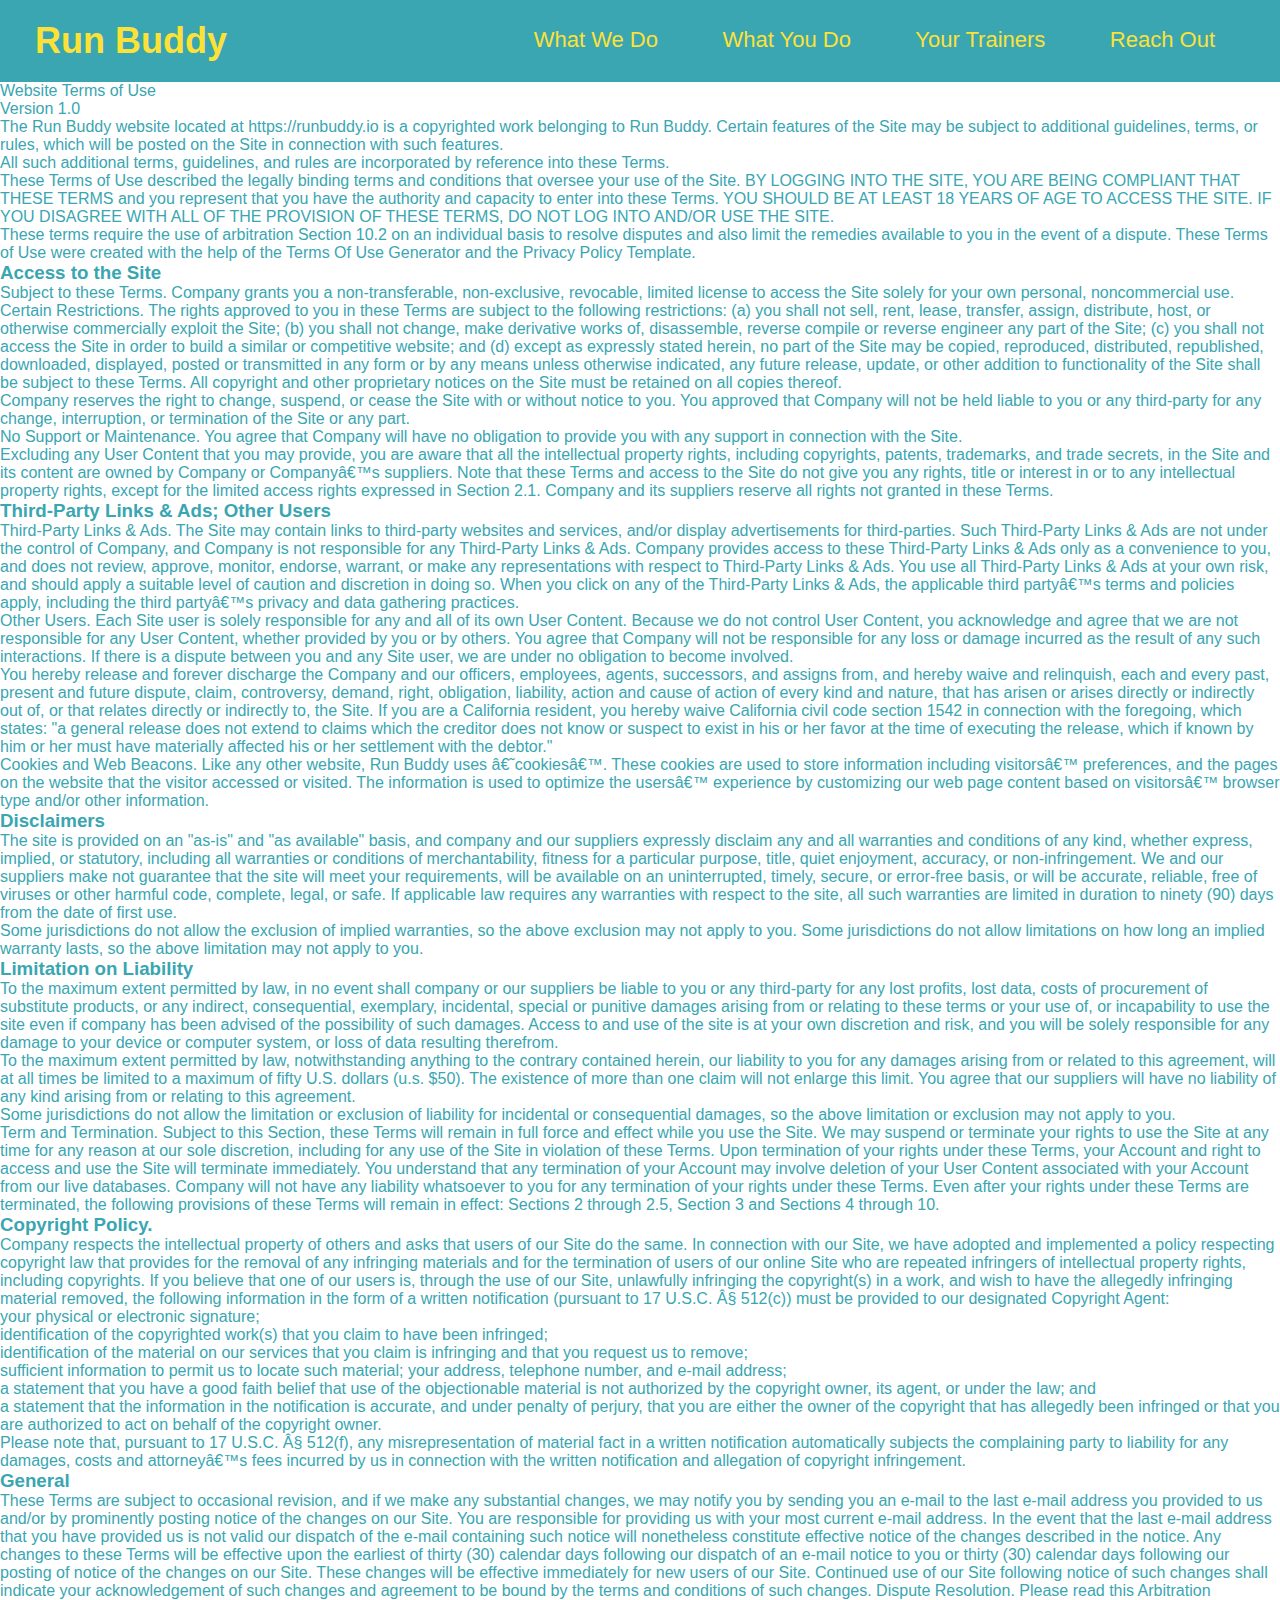
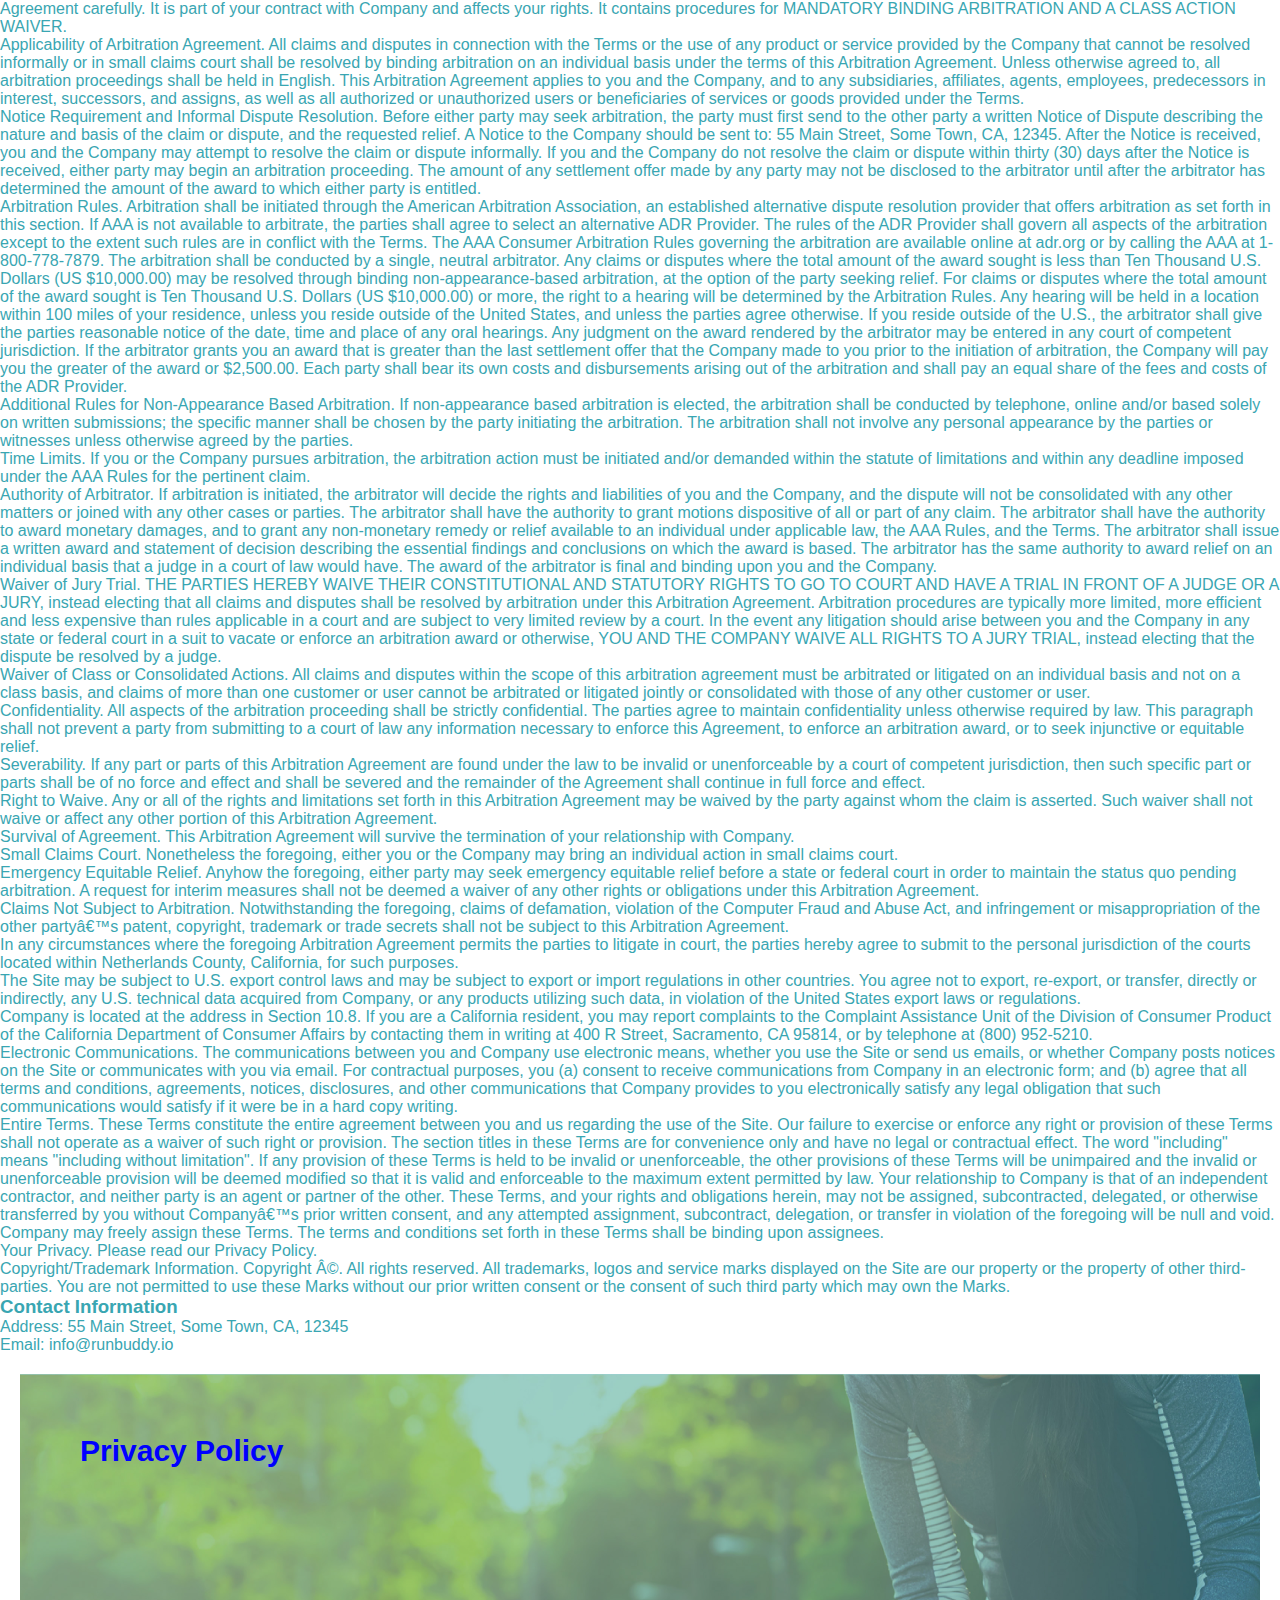
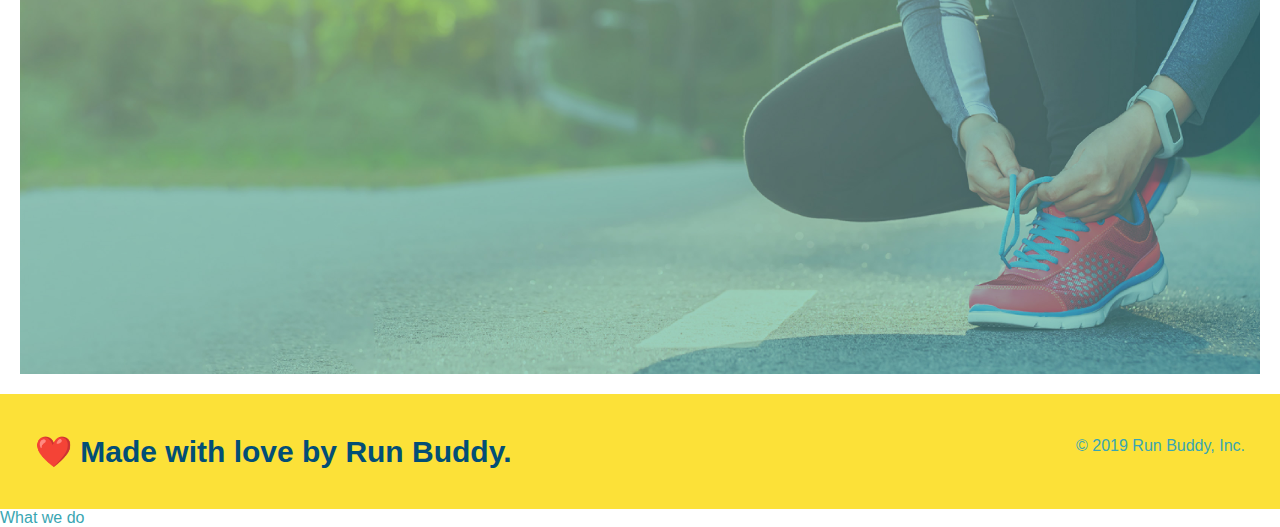
==== privacy-policy.html @ cb6cb509 "add content to hero, replace image" ====
<!DOCTYPE html>
<html lang="en">
  <head>
    <link rel="stylesheet" href="./assets/css/style.css"/>
    <link rel="stylesheet" href="./assets/css/secondary-style.css"/>
    <meta charset="UTF-8" />
    <title>Privacy Policy - Run Buddy</title>
  </head>
  <body>
    <header>
        <h1>  <a href="/">Run Buddy</a>
        </h1>
        <nav><!-- Unordered list element -->
          <ul>
            <!-- List item element-->
            <li>
              <!-- Anchor element -->
              <a href="./index.html#what-we-do">What We Do</a>
            </li>
            <li>
              <a href="./index.html#what-you-do">What You Do</a>
            </li>
            <li>
              <a href="./index.html#your-trainers">Your Trainers</a>
            </li>
            <li>
              <a href="./index.html#reach-out">Reach Out</a>
            </li>
          </ul>
        </nav>
      </header>
      <article>
        <p>
            Website Terms of Use
          </p>
    
          <p>
            Version 1.0
          </p>
    
          <p>
            The Run Buddy website located at https://runbuddy.io is a copyrighted work belonging to Run Buddy. Certain
            features of the Site may be subject to additional guidelines, terms, or rules, which will be posted on the Site
            in connection with such features.
          </p>
    
          <p>
            All such additional terms, guidelines, and rules are incorporated by reference into these Terms.
          </p>
    
          <p>
            These Terms of Use described the legally binding terms and conditions that oversee your use of the Site. BY
            LOGGING INTO THE SITE, YOU ARE BEING COMPLIANT THAT THESE TERMS and you represent that you have the authority
            and capacity to enter into these Terms. YOU SHOULD BE AT LEAST 18 YEARS OF AGE TO ACCESS THE SITE. IF YOU
            DISAGREE WITH ALL OF THE PROVISION OF THESE TERMS, DO NOT LOG INTO AND/OR USE THE SITE.
          </p>
    
          <p>
            These terms require the use of arbitration Section 10.2 on an individual basis to resolve disputes and also
            limit the remedies available to you in the event of a dispute. These Terms of Use were created with the help of
            the Terms Of Use Generator and the Privacy Policy Template.
          </p>
    
          <h3>
            Access to the Site
          </h3>
    
          <p>
            Subject to these Terms. Company grants you a non-transferable, non-exclusive, revocable, limited license to
            access the Site solely for your own personal, noncommercial use.
          </p>
    
          <p>
            Certain Restrictions. The rights approved to you in these Terms are subject to the following restrictions: (a)
            you shall not sell, rent, lease, transfer, assign, distribute, host, or otherwise commercially exploit the Site;
            (b) you shall not change, make derivative works of, disassemble, reverse compile or reverse engineer any part of
            the Site; (c) you shall not access the Site in order to build a similar or competitive website; and (d) except
            as expressly stated herein, no part of the Site may be copied, reproduced, distributed, republished, downloaded,
            displayed, posted or transmitted in any form or by any means unless otherwise indicated, any future release,
            update, or other addition to functionality of the Site shall be subject to these Terms. All copyright and other
            proprietary notices on the Site must be retained on all copies thereof.
          </p>
    
          <p>
            Company reserves the right to change, suspend, or cease the Site with or without notice to you. You approved
            that Company will not be held liable to you or any third-party for any change, interruption, or termination of
            the Site or any part.
          </p>
    
          <p>
            No Support or Maintenance. You agree that Company will have no obligation to provide you with any support in
            connection with the Site.
          </p>
    
          <p>
            Excluding any User Content that you may provide, you are aware that all the intellectual property rights,
            including copyrights, patents, trademarks, and trade secrets, in the Site and its content are owned by Company
            or Companyâ€™s suppliers. Note that these Terms and access to the Site do not give you any rights, title or
            interest in or to any intellectual property rights, except for the limited access rights expressed in Section
            2.1. Company and its suppliers reserve all rights not granted in these Terms.
          </p>
    
          <h3>
            Third-Party Links & Ads; Other Users
          </h3>
    
          <p>
            Third-Party Links & Ads. The Site may contain links to third-party websites and services, and/or display
            advertisements for third-parties. Such Third-Party Links & Ads are not under the control of Company, and Company
            is not responsible for any Third-Party Links & Ads. Company provides access to these Third-Party Links & Ads
            only as a convenience to you, and does not review, approve, monitor, endorse, warrant, or make any
            representations with respect to Third-Party Links & Ads. You use all Third-Party Links & Ads at your own risk,
            and should apply a suitable level of caution and discretion in doing so. When you click on any of the
            Third-Party Links & Ads, the applicable third partyâ€™s terms and policies apply, including the third partyâ€™s
            privacy and data gathering practices.
          </p>
    
          <p>
            Other Users. Each Site user is solely responsible for any and all of its own User Content. Because we do not
            control User Content, you acknowledge and agree that we are not responsible for any User Content, whether
            provided by you or by others. You agree that Company will not be responsible for any loss or damage incurred as
            the result of any such interactions. If there is a dispute between you and any Site user, we are under no
            obligation to become involved.
          </p>
    
          <p>
            You hereby release and forever discharge the Company and our officers, employees, agents, successors, and
            assigns from, and hereby waive and relinquish, each and every past, present and future dispute, claim,
            controversy, demand, right, obligation, liability, action and cause of action of every kind and nature, that has
            arisen or arises directly or indirectly out of, or that relates directly or indirectly to, the Site. If you are
            a California resident, you hereby waive California civil code section 1542 in connection with the foregoing,
            which states: "a general release does not extend to claims which the creditor does not know or suspect to exist
            in his or her favor at the time of executing the release, which if known by him or her must have materially
            affected his or her settlement with the debtor."
          </p>
    
          <p>
            Cookies and Web Beacons. Like any other website, Run Buddy uses â€˜cookiesâ€™. These cookies are used to store
            information including visitorsâ€™ preferences, and the pages on the website that the visitor accessed or visited.
            The information is used to optimize the usersâ€™ experience by customizing our web page content based on visitorsâ€™
            browser type and/or other information.
          </p>
    
          <h3>
            Disclaimers
          </h3>
    
          <p>
            The site is provided on an "as-is" and "as available" basis, and company and our suppliers expressly disclaim
            any and all warranties and conditions of any kind, whether express, implied, or statutory, including all
            warranties or conditions of merchantability, fitness for a particular purpose, title, quiet enjoyment, accuracy,
            or non-infringement. We and our suppliers make not guarantee that the site will meet your requirements, will be
            available on an uninterrupted, timely, secure, or error-free basis, or will be accurate, reliable, free of
            viruses or other harmful code, complete, legal, or safe. If applicable law requires any warranties with respect
            to the site, all such warranties are limited in duration to ninety (90) days from the date of first use.
          </p>
    
          <p>
            Some jurisdictions do not allow the exclusion of implied warranties, so the above exclusion may not apply to
            you. Some jurisdictions do not allow limitations on how long an implied warranty lasts, so the above limitation
            may not apply to you.
          </p>
    
          <h3>
            Limitation on Liability
          </h3>
    
          <p>
            To the maximum extent permitted by law, in no event shall company or our suppliers be liable to you or any
            third-party for any lost profits, lost data, costs of procurement of substitute products, or any indirect,
            consequential, exemplary, incidental, special or punitive damages arising from or relating to these terms or
            your use of, or incapability to use the site even if company has been advised of the possibility of such
            damages. Access to and use of the site is at your own discretion and risk, and you will be solely responsible
            for any damage to your device or computer system, or loss of data resulting therefrom.
          </p>
    
          <p>
            To the maximum extent permitted by law, notwithstanding anything to the contrary contained herein, our liability
            to you for any damages arising from or related to this agreement, will at all times be limited to a maximum of
            fifty U.S. dollars (u.s. $50). The existence of more than one claim will not enlarge this limit. You agree that
            our suppliers will have no liability of any kind arising from or relating to this agreement.
          </p>
    
          <p>
            Some jurisdictions do not allow the limitation or exclusion of liability for incidental or consequential
            damages, so the above limitation or exclusion may not apply to you.
          </p>
    
          <p>
            Term and Termination. Subject to this Section, these Terms will remain in full force and effect while you use
            the Site. We may suspend or terminate your rights to use the Site at any time for any reason at our sole
            discretion, including for any use of the Site in violation of these Terms. Upon termination of your rights under
            these Terms, your Account and right to access and use the Site will terminate immediately. You understand that
            any termination of your Account may involve deletion of your User Content associated with your Account from our
            live databases. Company will not have any liability whatsoever to you for any termination of your rights under
            these Terms. Even after your rights under these Terms are terminated, the following provisions of these Terms
            will remain in effect: Sections 2 through 2.5, Section 3 and Sections 4 through 10.
          </p>
    
          <h3>
            Copyright Policy.
          </h3>
    
          <p>
            Company respects the intellectual property of others and asks that users of our Site do the same. In connection
            with our Site, we have adopted and implemented a policy respecting copyright law that provides for the removal
            of any infringing materials and for the termination of users of our online Site who are repeated infringers of
            intellectual property rights, including copyrights. If you believe that one of our users is, through the use of
            our Site, unlawfully infringing the copyright(s) in a work, and wish to have the allegedly infringing material
            removed, the following information in the form of a written notification (pursuant to 17 U.S.C. Â§ 512(c)) must
            be provided to our designated Copyright Agent:
          </p>
    
          <ul>
            <li>
              your physical or electronic signature;
            </li>
            <li>
              identification of the copyrighted work(s) that you claim to have been infringed;
            </li>
            <li>
              identification of the material on our services that you claim is infringing and that you request us to remove;
            </li>
            <li>
              sufficient information to permit us to locate such material; your address, telephone number, and e-mail
              address;
            </li>
            <li>
              a statement that you have a good faith belief that use of the objectionable material is not authorized by the
              copyright owner, its agent, or under the law; and
            </li>
            <li>
              a statement that the information in the notification is accurate, and under penalty of perjury, that you are
              either the owner of the copyright that has allegedly been infringed or that you are authorized to act on
              behalf of the copyright owner.
            </li>
          </ul>
    
          <p>
            Please note that, pursuant to 17 U.S.C. Â§ 512(f), any misrepresentation of material fact in a written
            notification automatically subjects the complaining party to liability for any damages, costs and attorneyâ€™s
            fees incurred by us in connection with the written notification and allegation of copyright infringement.
          </p>
    
          <h3>
            General
          </h3>
    
          <p>
            These Terms are subject to occasional revision, and if we make any substantial changes, we may notify you by
            sending you an e-mail to the last e-mail address you provided to us and/or by prominently posting notice of the
            changes on our Site. You are responsible for providing us with your most current e-mail address. In the event
            that the last e-mail address that you have provided us is not valid our dispatch of the e-mail containing such
            notice will nonetheless constitute effective notice of the changes described in the notice. Any changes to these
            Terms will be effective upon the earliest of thirty (30) calendar days following our dispatch of an e-mail
            notice to you or thirty (30) calendar days following our posting of notice of the changes on our Site. These
            changes will be effective immediately for new users of our Site. Continued use of our Site following notice of
            such changes shall indicate your acknowledgement of such changes and agreement to be bound by the terms and
            conditions of such changes. Dispute Resolution. Please read this Arbitration Agreement carefully. It is part of
            your contract with Company and affects your rights. It contains procedures for MANDATORY BINDING ARBITRATION AND
            A CLASS ACTION WAIVER.
          </p>
    
          <p>
            Applicability of Arbitration Agreement. All claims and disputes in connection with the Terms or the use of any
            product or service provided by the Company that cannot be resolved informally or in small claims court shall be
            resolved by binding arbitration on an individual basis under the terms of this Arbitration Agreement. Unless
            otherwise agreed to, all arbitration proceedings shall be held in English. This Arbitration Agreement applies to
            you and the Company, and to any subsidiaries, affiliates, agents, employees, predecessors in interest,
            successors, and assigns, as well as all authorized or unauthorized users or beneficiaries of services or goods
            provided under the Terms.
          </p>
    
          <p>
            Notice Requirement and Informal Dispute Resolution. Before either party may seek arbitration, the party must
            first send to the other party a written Notice of Dispute describing the nature and basis of the claim or
            dispute, and the requested relief. A Notice to the Company should be sent to: 55 Main Street, Some Town, CA,
            12345. After the Notice is received, you and the Company may attempt to resolve the claim or dispute informally.
            If you and the Company do not resolve the claim or dispute within thirty (30) days after the Notice is received,
            either party may begin an arbitration proceeding. The amount of any settlement offer made by any party may not
            be disclosed to the arbitrator until after the arbitrator has determined the amount of the award to which either
            party is entitled.
          </p>
    
          <p>
            Arbitration Rules. Arbitration shall be initiated through the American Arbitration Association, an established
            alternative dispute resolution provider that offers arbitration as set forth in this section. If AAA is not
            available to arbitrate, the parties shall agree to select an alternative ADR Provider. The rules of the ADR
            Provider shall govern all aspects of the arbitration except to the extent such rules are in conflict with the
            Terms. The AAA Consumer Arbitration Rules governing the arbitration are available online at adr.org or by
            calling the AAA at 1-800-778-7879. The arbitration shall be conducted by a single, neutral arbitrator. Any
            claims or disputes where the total amount of the award sought is less than Ten Thousand U.S. Dollars (US
            $10,000.00) may be resolved through binding non-appearance-based arbitration, at the option of the party seeking
            relief. For claims or disputes where the total amount of the award sought is Ten Thousand U.S. Dollars (US
            $10,000.00) or more, the right to a hearing will be determined by the Arbitration Rules. Any hearing will be
            held in a location within 100 miles of your residence, unless you reside outside of the United States, and
            unless the parties agree otherwise. If you reside outside of the U.S., the arbitrator shall give the parties
            reasonable notice of the date, time and place of any oral hearings. Any judgment on the award rendered by the
            arbitrator may be entered in any court of competent jurisdiction. If the arbitrator grants you an award that is
            greater than the last settlement offer that the Company made to you prior to the initiation of arbitration, the
            Company will pay you the greater of the award or $2,500.00. Each party shall bear its own costs and
            disbursements arising out of the arbitration and shall pay an equal share of the fees and costs of the ADR
            Provider.
          </p>
    
          <p>
            Additional Rules for Non-Appearance Based Arbitration. If non-appearance based arbitration is elected, the
            arbitration shall be conducted by telephone, online and/or based solely on written submissions; the specific
            manner shall be chosen by the party initiating the arbitration. The arbitration shall not involve any personal
            appearance by the parties or witnesses unless otherwise agreed by the parties.
          </p>
    
          <p>
            Time Limits. If you or the Company pursues arbitration, the arbitration action must be initiated and/or demanded
            within the statute of limitations and within any deadline imposed under the AAA Rules for the pertinent claim.
          </p>
    
          <p>
            Authority of Arbitrator. If arbitration is initiated, the arbitrator will decide the rights and liabilities of
            you and the Company, and the dispute will not be consolidated with any other matters or joined with any other
            cases or parties. The arbitrator shall have the authority to grant motions dispositive of all or part of any
            claim. The arbitrator shall have the authority to award monetary damages, and to grant any non-monetary remedy
            or relief available to an individual under applicable law, the AAA Rules, and the Terms. The arbitrator shall
            issue a written award and statement of decision describing the essential findings and conclusions on which the
            award is based. The arbitrator has the same authority to award relief on an individual basis that a judge in a
            court of law would have. The award of the arbitrator is final and binding upon you and the Company.
          </p>
    
          <p>
            Waiver of Jury Trial. THE PARTIES HEREBY WAIVE THEIR CONSTITUTIONAL AND STATUTORY RIGHTS TO GO TO COURT AND HAVE
            A TRIAL IN FRONT OF A JUDGE OR A JURY, instead electing that all claims and disputes shall be resolved by
            arbitration under this Arbitration Agreement. Arbitration procedures are typically more limited, more efficient
            and less expensive than rules applicable in a court and are subject to very limited review by a court. In the
            event any litigation should arise between you and the Company in any state or federal court in a suit to vacate
            or enforce an arbitration award or otherwise, YOU AND THE COMPANY WAIVE ALL RIGHTS TO A JURY TRIAL, instead
            electing that the dispute be resolved by a judge.
          </p>
    
          <p>
            Waiver of Class or Consolidated Actions. All claims and disputes within the scope of this arbitration agreement
            must be arbitrated or litigated on an individual basis and not on a class basis, and claims of more than one
            customer or user cannot be arbitrated or litigated jointly or consolidated with those of any other customer or
            user.
          </p>
    
          <p>
            Confidentiality. All aspects of the arbitration proceeding shall be strictly confidential. The parties agree to
            maintain confidentiality unless otherwise required by law. This paragraph shall not prevent a party from
            submitting to a court of law any information necessary to enforce this Agreement, to enforce an arbitration
            award, or to seek injunctive or equitable relief.
          </p>
    
          <p>
            Severability. If any part or parts of this Arbitration Agreement are found under the law to be invalid or
            unenforceable by a court of competent jurisdiction, then such specific part or parts shall be of no force and
            effect and shall be severed and the remainder of the Agreement shall continue in full force and effect.
          </p>
    
          <p>
            Right to Waive. Any or all of the rights and limitations set forth in this Arbitration Agreement may be waived
            by the party against whom the claim is asserted. Such waiver shall not waive or affect any other portion of this
            Arbitration Agreement.
          </p>
    
          <p>
            Survival of Agreement. This Arbitration Agreement will survive the termination of your relationship with
            Company.
          </p>
    
          <p>
            Small Claims Court. Nonetheless the foregoing, either you or the Company may bring an individual action in small
            claims court.
          </p>
    
          <p>
            Emergency Equitable Relief. Anyhow the foregoing, either party may seek emergency equitable relief before a
            state or federal court in order to maintain the status quo pending arbitration. A request for interim measures
            shall not be deemed a waiver of any other rights or obligations under this Arbitration Agreement.
          </p>
    
          <p>
            Claims Not Subject to Arbitration. Notwithstanding the foregoing, claims of defamation, violation of the
            Computer Fraud and Abuse Act, and infringement or misappropriation of the other partyâ€™s patent, copyright,
            trademark or trade secrets shall not be subject to this Arbitration Agreement.
          </p>
    
          <p>
            In any circumstances where the foregoing Arbitration Agreement permits the parties to litigate in court, the
            parties hereby agree to submit to the personal jurisdiction of the courts located within Netherlands County,
            California, for such purposes.
          </p>
    
          <p>
            The Site may be subject to U.S. export control laws and may be subject to export or import regulations in other
            countries. You agree not to export, re-export, or transfer, directly or indirectly, any U.S. technical data
            acquired from Company, or any products utilizing such data, in violation of the United States export laws or
            regulations.
          </p>
    
          <p>
            Company is located at the address in Section 10.8. If you are a California resident, you may report complaints
            to the Complaint Assistance Unit of the Division of Consumer Product of the California Department of Consumer
            Affairs by contacting them in writing at 400 R Street, Sacramento, CA 95814, or by telephone at (800) 952-5210.
          </p>
    
          <p>
            Electronic Communications. The communications between you and Company use electronic means, whether you use the
            Site or send us emails, or whether Company posts notices on the Site or communicates with you via email. For
            contractual purposes, you (a) consent to receive communications from Company in an electronic form; and (b)
            agree that all terms and conditions, agreements, notices, disclosures, and other communications that Company
            provides to you electronically satisfy any legal obligation that such communications would satisfy if it were be
            in a hard copy writing.
          </p>
    
          <p>
            Entire Terms. These Terms constitute the entire agreement between you and us regarding the use of the Site. Our
            failure to exercise or enforce any right or provision of these Terms shall not operate as a waiver of such right
            or provision. The section titles in these Terms are for convenience only and have no legal or contractual
            effect. The word "including" means "including without limitation". If any provision of these Terms is held to be
            invalid or unenforceable, the other provisions of these Terms will be unimpaired and the invalid or
            unenforceable provision will be deemed modified so that it is valid and enforceable to the maximum extent
            permitted by law. Your relationship to Company is that of an independent contractor, and neither party is an
            agent or partner of the other. These Terms, and your rights and obligations herein, may not be assigned,
            subcontracted, delegated, or otherwise transferred by you without Companyâ€™s prior written consent, and any
            attempted assignment, subcontract, delegation, or transfer in violation of the foregoing will be null and void.
            Company may freely assign these Terms. The terms and conditions set forth in these Terms shall be binding upon
            assignees.
          </p>
    
          <p>
            Your Privacy. Please read our Privacy Policy.
          </p>
    
          <p>
            Copyright/Trademark Information. Copyright Â©. All rights reserved. All trademarks, logos and service marks
            displayed on the Site are our property or the property of other third-parties. You are not permitted to use
            these Marks without our prior written consent or the consent of such third party which may own the Marks.
          </p>
    
          <h3>
            Contact Information
          </h3>
    
          <p>
            Address: 55 Main Street, Some Town, CA, 12345
          </p>
    
          <p>
            Email: info@runbuddy.io
          </p>
      </article>
      <section class="hero">
        <h2 class="page-title">
            Privacy Policy
          </h2>
    </section>
  </body>
  <!-- footer -->
  <footer>
    <div>
        &copy; 2019 Run Buddy, Inc.
      </div>
  <h2> &#10084;&#65039; Made with love by Run Buddy.</h2>
</footer></h3>
What we do
</body>
</html>
---- assets/css/style.css ----
* {
    margin: 0;
    padding: 0;
    box-sizing: border-box;
  }
body {
    color: #39a6b2;
    font-family: Helvetica, Arial, sans-serif;
  }
header {
    padding: 20px 35px;
    background-color: #39a6b2;
  }
  header h1 {
    font-weight: bold;
    font-size: 36px;
    color: #fce138;
    margin: 0;
  }
  header a {
    text-decoration: none;
    color: #fce138;
  }
  header nav {
    float: right;
    margin: 7px 0;
  }
  header nav ul li {
    display: inline;
  }
  header nav ul li a {
    margin: 0 30px;
    font-weight: lighter;
    font-size: 22px;
  }
  header h1 {
    font-weight: bold;
    font-size: 36px;
    color: #fce138;
    margin: 0;
    display: inline;
  }
  footer {
    background: #fce138;
    width: 100%;
    padding: 40px 35px;
  }
  footer h2 {
    display: inline;
    color: #024e76;
    font-size: 30px;
    margin: 0;
  }
  footer div {
    float: right;
    line-height: 1.5;
    text-align: right;
  }
  footer a {
    color: #024e76;
  }
  section {
    padding: 60px;
  }
  .hero {
    padding: 60px;
    background-image: url("../images/hero-bg.jpg");
  }
 /* Hero Style Start */
   .hero {
    background-image: url("../images/hero-bg.jpg");
    height: 600px;
    background-size: cover;
    background-position: center;
    position: relative;
  }
  /* Hero Style End */
  .hero-form {
    background-color: #fce138;
    padding: 20px;
    width: 500px;
    color: #024e76;
  }
  .hero-form {
    border-style: solid;
    border-width: 3px;
    border-color: #024e76;
  }
  .hero-form {
    border: 3px solid #024e76;
    background-color: #fce138;
    padding: 20px;
    width: 500px;
    color: #024e76;
    position: absolute;
    bottom: 120px;
    right: 140px;
  }
  .hero-form h3 {
    font-size: 24px;
    margin: 0;
  }
  
  .hero-form p {
    margin: 5px 0 15px 0;
  }
  
  .form-input {
    border: 1px solid #024e76;
    display: block;
    padding: 7px 15px;
    font-size: 16px;
    color: #024e76;
    width: 100%;
    margin-bottom: 15px;
  }
  .hero-form label {
    margin: 0 5px;
  }
  .hero-form button {
    color: #fce138;
    background-color: #024e76;
    border: none;
    padding: 10px 20px;
    font-size: 16px;
  }
  /* HERO STYLES END */
  .intro {
    text-align: center;
  }
  .intro p {
    line-height: 1.7;
    color: #39a6b2;
    width: 80%;
    font-size: 20px;
  }
  .intro p {
    /* add this alongside your other declarations */
    margin: 0 auto;
  }
  .steps { 
    text-align: center;
    background: #fce138;
  }
  .section-title {
    font-size: 55px;
    color: #024e76;
    margin-bottom: 35px;
    padding: 0 100px 20px 100px;
    display: inline-block;
    border-bottom: 3px solid;
  }
  
  .primary-border {
    border-color: #fce138;
  }
  
  .secondary-border {
    border-color: #39a6b2;
  }
  .steps div {
    margin-bottom: 80px;
  }
  
  .steps img {
    width: 15%;
    margin: 10px 0;
  } 
  
  .steps h3 {
    color: #024e76;
    font-size: 46px;
    margin-top: 10px;
  }
  
  .steps p {
    color: #39a6b2;
    font-size: 23px;
  }
  .steps span {
    font-size: 38px;
  }
  .trainers {
    text-align: center;
  }
  .trainer {
    width: 900px;
    margin: 0 auto 30px auto;
    background: #024e76;
    color: #fce138;
  }
  .trainer img {
    width: 35%;
    float: left;
  }
  .trainer-bio {
    padding: 35px;
    float: left;
    width: 65%;
  }
  .trainer {
      overflow: auto
  }
  .text-left {
    text-align: left;
  }
  
  .text-right {
    text-align: right;
  }
  .trainer-bio h3 {
    font-size: 32px;
    margin-bottom: 8px;
  }
  
  .trainer-bio h4 {
    font-weight: lighter;
    font-size: 26px;
    margin-bottom: 25px;
  }
  
  .trainer-bio p {
    font-size: 17px;
    line-height: 1.3;
  }
  .section-title {
    font-size: 55px;
    display: inline-block;
    padding: 0 100px 20px 100px;
    border-bottom: 3px solid;
    margin-bottom: 35px;
    color: #024e76;
  }
  /* REACH OUT STYLES START */
    .contact {
    text-align: center;
    background: #024e76;
  }
  .contact h2 {
    color: #fce138;
  }
  .contact-info iframe {
width: 400px;
height: 400px;
  }   
  .contact-info iframe {
    width: 400px;
    height: 400px;
  }
  
  .contact-info div {
    width: 410px;
    display: inline-block;
    vertical-align: top;
    text-align: left;
    margin: 30px 0 0 60px;
    color: white;
  }
  .contact-info h3 {
    color: #fce138;
    font-size: 32px;
  }
  
  .contact-info p, .contact-info address {
    margin: 20px 0;
    line-height: 1.5;
    font-size: 20px;
    font-style: normal;
  }
  
  .contact-info a {
    color: #fce138;
  }
  
  /* REACH OUT STYLES END */

  /* homepage hero */
.hero {
    margin: 20px;
    background-color: white;
    font-size: 20px;
    color: blue;
  }
  
  /* secondary page hero */
  .hero-secondary {
    margin: 20px;
    background-color: black;
    font-size: 20px;
    color: red;
  }
  .hero {
    margin: 20px;
    font-size: 20px;
    background-color: white;
    color: blue;
  }
  
  /* these two colors will override the ones above in .hero */
  .hero-secondary {
    background-color: black;
    color: red;
    
  }
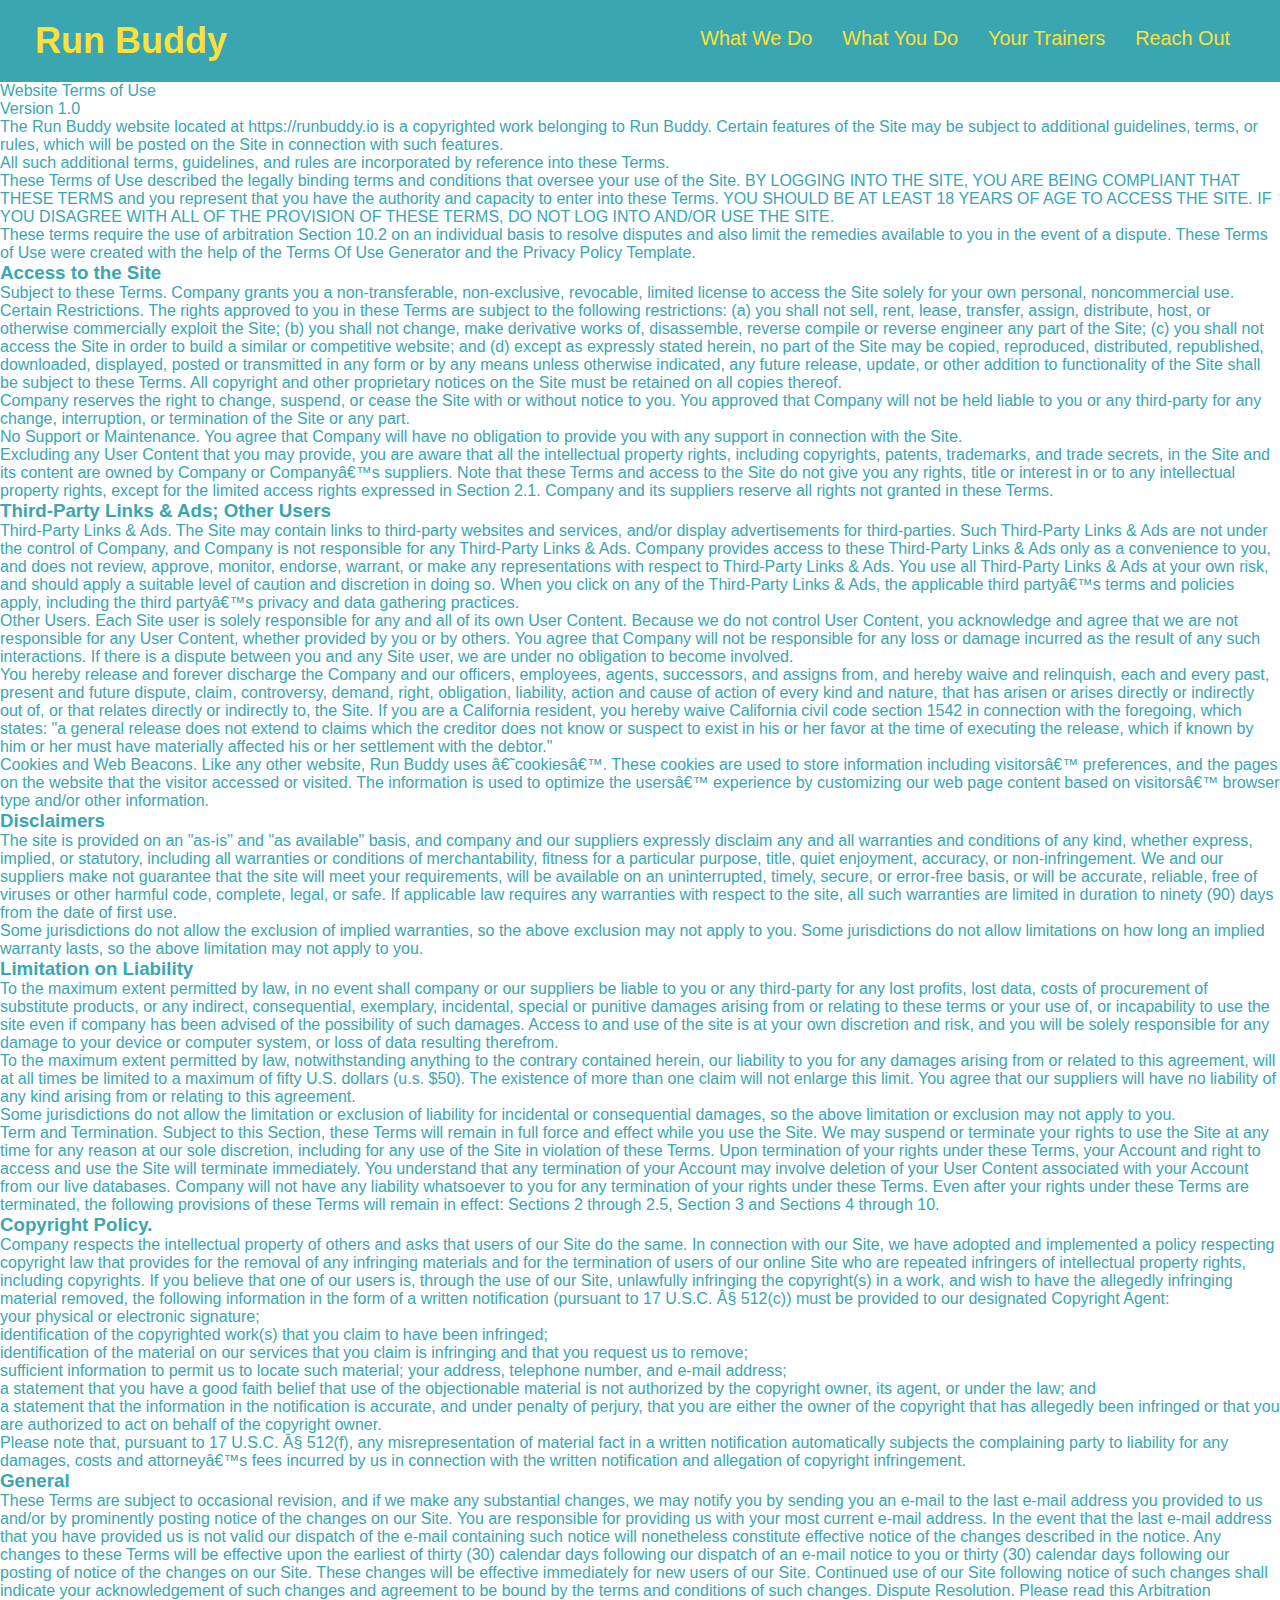
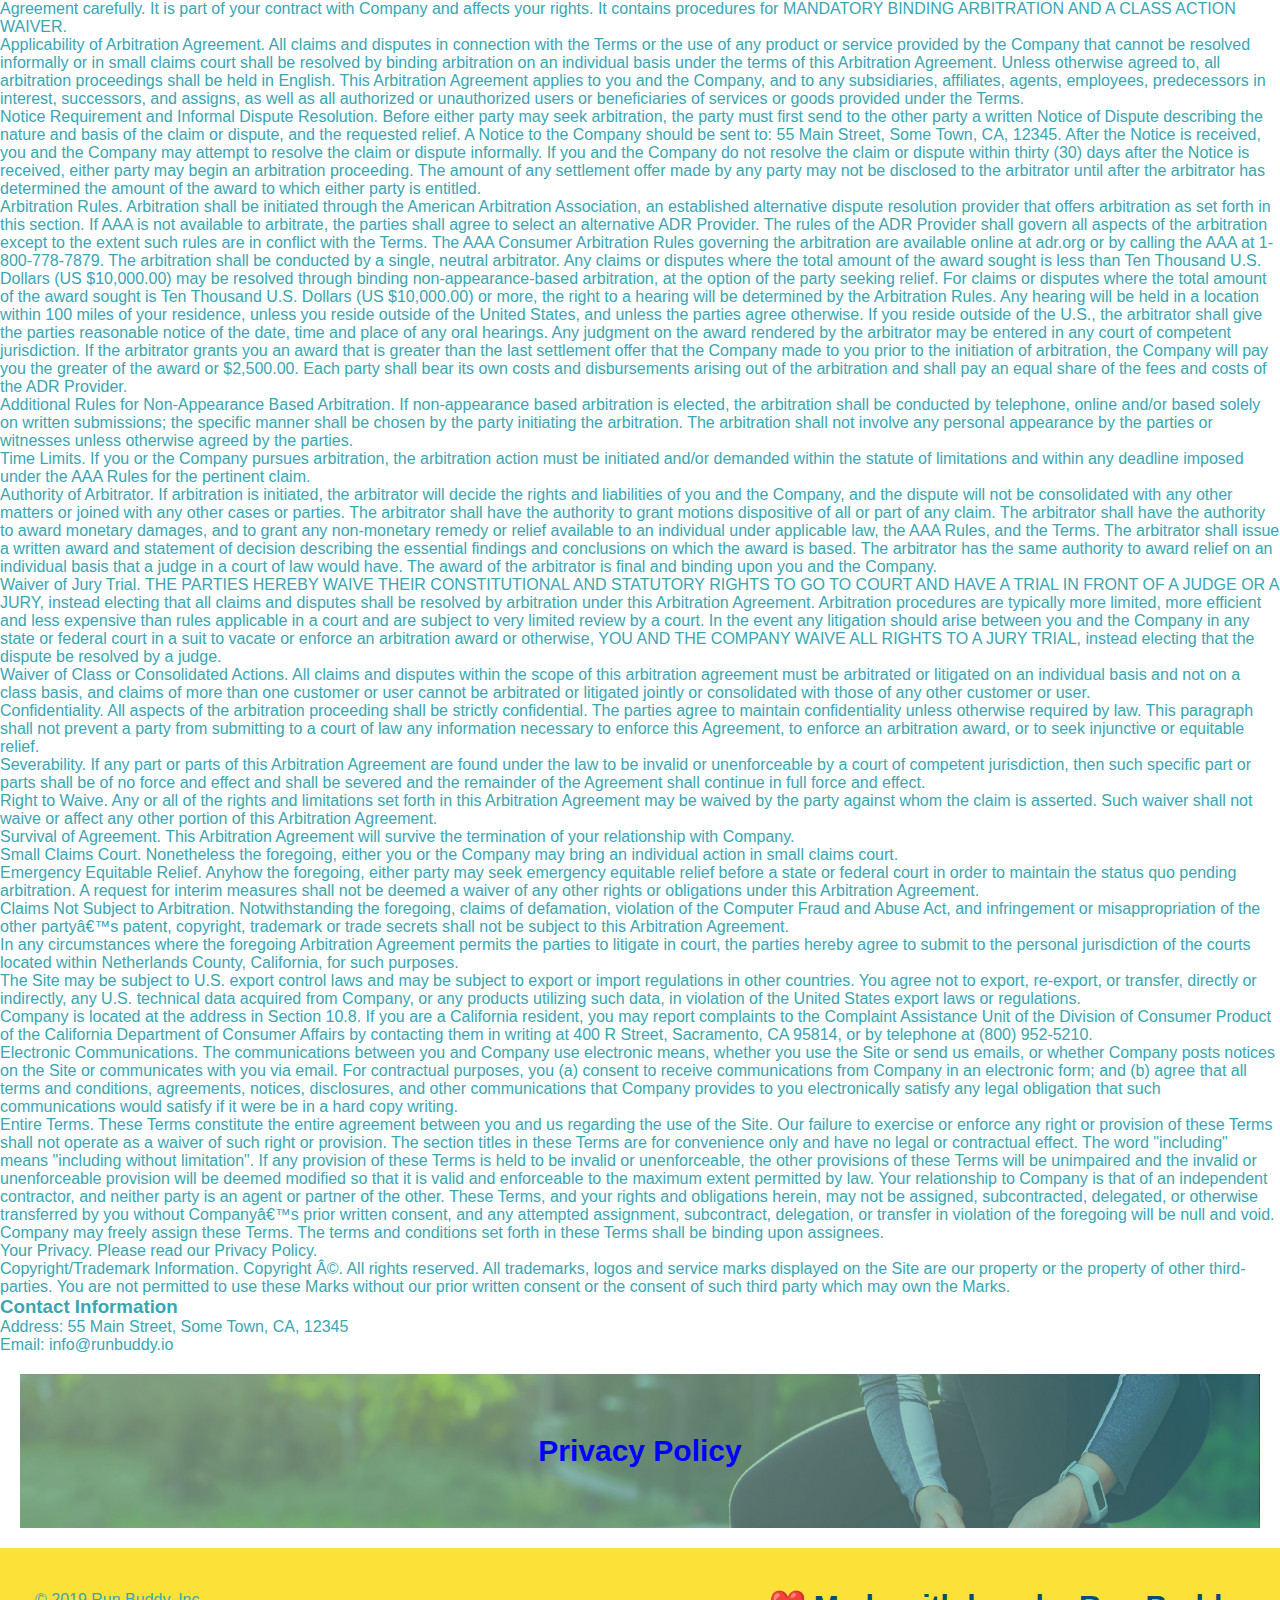
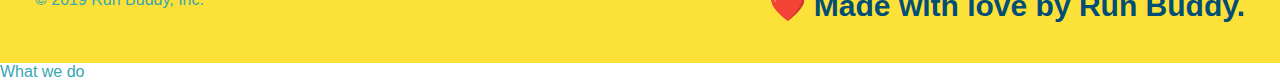
==== commit b8d692d3: "added media tags" ====
--- a/privacy-policy.html
+++ b/privacy-policy.html
@@ -1,10 +1,12 @@
 <!DOCTYPE html>
 <html lang="en">
   <head>
+    <meta>
     <link rel="stylesheet" href="./assets/css/style.css"/>
     <link rel="stylesheet" href="./assets/css/secondary-style.css"/>
     <meta charset="UTF-8" />
     <title>Privacy Policy - Run Buddy</title>
+  </meta>
   </head>
   <body>
     <header>
--- a/assets/css/style.css
+++ b/assets/css/style.css
@@ -10,6 +10,9 @@
 header {
     padding: 20px 35px;
     background-color: #39a6b2;
+    display: flex;
+    justify-content: space-between;
+    flex-wrap: wrap;
   }
   header h1 {
     font-weight: bold;
@@ -22,37 +25,40 @@
     color: #fce138;
   }
   header nav {
-    float: right;
     margin: 7px 0;
   }
-  header nav ul li {
-    display: inline;
-  }
+  header nav ul {
+    display: flex;
+    flex-wrap: wrap;
+    justify-content: space-between;
+    align-items: center;
+    list-style: none;
+  }  
   header nav ul li a {
-    margin: 0 30px;
+    margin: 10px 15px;
     font-weight: lighter;
-    font-size: 22px;
+    font-size: 1.55vw;
   }
   header h1 {
     font-weight: bold;
     font-size: 36px;
     color: #fce138;
     margin: 0;
-    display: inline;
   }
   footer {
+    display: flex;
     background: #fce138;
     width: 100%;
     padding: 40px 35px;
+    justify-content: space-between;
+    flex-wrap: wrap;
   }
   footer h2 {
-    display: inline;
     color: #024e76;
     font-size: 30px;
     margin: 0;
   }
   footer div {
-    float: right;
     line-height: 1.5;
     text-align: right;
   }
@@ -69,32 +75,42 @@
  /* Hero Style Start */
    .hero {
     background-image: url("../images/hero-bg.jpg");
-    height: 600px;
     background-size: cover;
     background-position: center;
-    position: relative;
+    display: flex;
+    justify-content: center;
+    flex-wrap: wrap;
+    align-items: flex-start;
   }
   /* Hero Style End */
   .hero-form {
     background-color: #fce138;
     padding: 20px;
-    width: 500px;
-    color: #024e76;
+    color: #024e76;
+  }
+  .hero-cta {
+    width: 35%;
+    text-align: right;
+    margin: 3.5%;
+    color: #fff;
+    font-size: 18px;
+    line-height: 1.2;
+  }
+  .hero-cta h2 {
+    font-style: italic;
+    font-size: 55px;
+    color: #fce138;
   }
   .hero-form {
     border-style: solid;
     border-width: 3px;
     border-color: #024e76;
-  }
-  .hero-form {
     border: 3px solid #024e76;
     background-color: #fce138;
-    padding: 20px;
-    width: 500px;
-    color: #024e76;
-    position: absolute;
-    bottom: 120px;
-    right: 140px;
+    padding: 20px; 
+    color: #024e76;
+    width: 40%;
+    margin: 3.5%;
   }
   .hero-form h3 {
     font-size: 24px;
@@ -125,30 +141,39 @@
     font-size: 16px;
   }
   /* HERO STYLES END */
-  .intro {
-    text-align: center;
-  }
+
   .intro p {
     line-height: 1.7;
     color: #39a6b2;
     width: 80%;
     font-size: 20px;
+    text-align: center;
   }
   .intro p {
     /* add this alongside your other declarations */
     margin: 0 auto;
   }
+  .step {
+    margin: 50px auto;
+    padding-bottom: 50px;
+    width: 80%;
+    border-bottom: 1px solid #39a6b2;
+    display: flex;
+    flex-wrap: wrap;
+    align-items: center;
+    justify-content: space-between;
+  }
   .steps { 
-    text-align: center;
     background: #fce138;
   }
   .section-title {
-    font-size: 55px;
-    color: #024e76;
-    margin-bottom: 35px;
-    padding: 0 100px 20px 100px;
-    display: inline-block;
+    font-size: 48px;
+    color: #024e76;
     border-bottom: 3px solid;
+    padding-bottom: 20px;
+    text-align: center;
+    margin: 0 auto 35px auto;
+    width: 50%;
   }
   
   .primary-border {
@@ -158,48 +183,31 @@
   .secondary-border {
     border-color: #39a6b2;
   }
-  .steps div {
-    margin-bottom: 80px;
-  }
-  
-  .steps img {
-    width: 15%;
-    margin: 10px 0;
-  } 
-  
-  .steps h3 {
+  
+  
+  .step h3 {
     color: #024e76;
     font-size: 46px;
-    margin-top: 10px;
-  }
-  
-  .steps p {
+    flex: 1 30%;
+  }
+  
+  .step-text p {
     color: #39a6b2;
-    font-size: 23px;
-  }
-  .steps span {
-    font-size: 38px;
-  }
-  .trainers {
-    text-align: center;
+    font-size: 18px;
   }
   .trainer {
-    width: 900px;
-    margin: 0 auto 30px auto;
+    margin: 20px;
     background: #024e76;
     color: #fce138;
+    flex: 1;
   }
   .trainer img {
-    width: 35%;
-    float: left;
+    width: 100%;
+  
   }
   .trainer-bio {
     padding: 35px;
-    float: left;
-    width: 65%;
-  }
-  .trainer {
-      overflow: auto
+    line-height: 1.3;
   }
   .text-left {
     text-align: left;
@@ -209,22 +217,20 @@
     text-align: right;
   }
   .trainer-bio h3 {
-    font-size: 32px;
-    margin-bottom: 8px;
+    font-size: 28px;
   }
   
   .trainer-bio h4 {
     font-weight: lighter;
-    font-size: 26px;
-    margin-bottom: 25px;
+    font-size: 22px;
+    margin-bottom: 15px;
   }
   
   .trainer-bio p {
     font-size: 17px;
-    line-height: 1.3;
   }
   .section-title {
-    font-size: 55px;
+    font-size: 48px;
     display: inline-block;
     padding: 0 100px 20px 100px;
     border-bottom: 3px solid;
@@ -233,21 +239,14 @@
   }
   /* REACH OUT STYLES START */
     .contact {
-    text-align: center;
     background: #024e76;
   }
   .contact h2 {
     color: #fce138;
   }
   .contact-info iframe {
-width: 400px;
 height: 400px;
-  }   
-  .contact-info iframe {
-    width: 400px;
-    height: 400px;
-  }
-  
+  }     
   .contact-info div {
     width: 410px;
     display: inline-block;
@@ -264,7 +263,7 @@
   .contact-info p, .contact-info address {
     margin: 20px 0;
     line-height: 1.5;
-    font-size: 20px;
+    font-size: 16px;
     font-style: normal;
   }
   
@@ -302,4 +301,170 @@
     color: red;
     
   }
+  .flex-row {
+    display: flex;
+  }
+  .step-text h4 {
+    font-size: 26px;
+    line-height: 1.5;
+    color: #024e76;
+  }
+  .step-info  {
+    flex: 2 70%;
+    display: flex;
+    flex-wrap: wrap;
+    align-items: center;
+  }
+  .step-img {
+    flex: 1 12%;
+    margin-right: 20px;
+  }
+  .step-text {
+    flex: 12;
+  }
+  .step-img img {
+    max-width: 100%;
+  }
+  .trainers {
+    width: 100%;
+    margin: 0 auto;
+    display: flex;
+    flex-wrap: wrap;
+    justify-content: space-around;
+  }
+  .contact-info {
+display: flex;
+justify-content: space-between;
+flex-wrap: wrap;
+  }
+  .contact-info > * {
+    flex: 1;
+    margin: 15px;
+  }
+  .contact-form input, .contact-form textarea {
+    border: 1px solid #024e76;
+    display: block;
+    padding: 7px 15px;
+    font-size: 16px;
+    color: #024e76;
+    width: 100%;
+    margin-bottom: 15px; 
+    margin-top: 5px; 
+  }
+  .contact-form button { 
+width: 100%;
+border: none;
+background: #fce138;
+text-align: center;
+padding: 15px 0;
+font-size: 16px;
+  }
+/* MEDIA QUERY FOR SMALLER DESKTOP SCREENS AND SMALLER */
+@media screen and (max-width: 980px) {
+  header {
+    padding-bottom: 0;
+    justify-content: center;
+  }
+
+  header h1 {
+    width: 100%;
+    text-align: center;
+  }
+
+  header nav ul {
+    margin-top: 20px;
+    width: 100%;
+    justify-content: center;
+  }
+
+  header nav ul li a {
+    font-size: 20px;
+  }
+
+  footer h2, footer div {
+    text-align: center;
+    width: 100%;
+  }
+  .hero-cta, .hero-form {
+    width: 100%;
+  }
+  
+  .hero-cta {
+    text-align: center;
+  }
+  .section-title {
+    width: 80%;
+  }
+  
+  .trainer {
+    flex: 0 70%;
+  }
+  
+  .contact-info iframe{
+    flex: 1 100%;
+  }
+}
+
+/* MEDIA QUERY FOR TABLETS AND SMALLER */
+@media screen and (max-width: 768px) {
+  section {
+    padding: 30px 15px;
+  }
+  .step h3 {
+    flex: 1 100%;
+    text-align: center;
+  }
+
+  .step-info {
+    flex: 2 100%;
+    text-align: center;
+    justify-content: center;
+  }
+
+  .step-img {
+    flex: 0 32%;
+    margin-right: 0;
+    margin-top: 15px;
+    margin-bottom: 15px;
+  }
+
+  .step-text {
+    flex: 100%;  
+  }
+}
+
+/* MEDIA QUERY FOR MOBILE PHONES AND SMALLER */
+@media screen and (max-width: 575px) {
+  .hero-form button {
+    width: 100%;
+  }
+
+  .section-title {
+    width: 95%;
+  }
+
+  .intro p {
+    width: 100%;
+  }
+
+  .trainer {
+    flex: 0 100%;
+  }
+
+  .contact-info {
+    text-align: center;
+  }
+
+  .contact-info > * {
+    flex: 0 100%;
+  }
+  .contact-form {
+    order: 3;
+}
+}
+
+
+
+
+
   